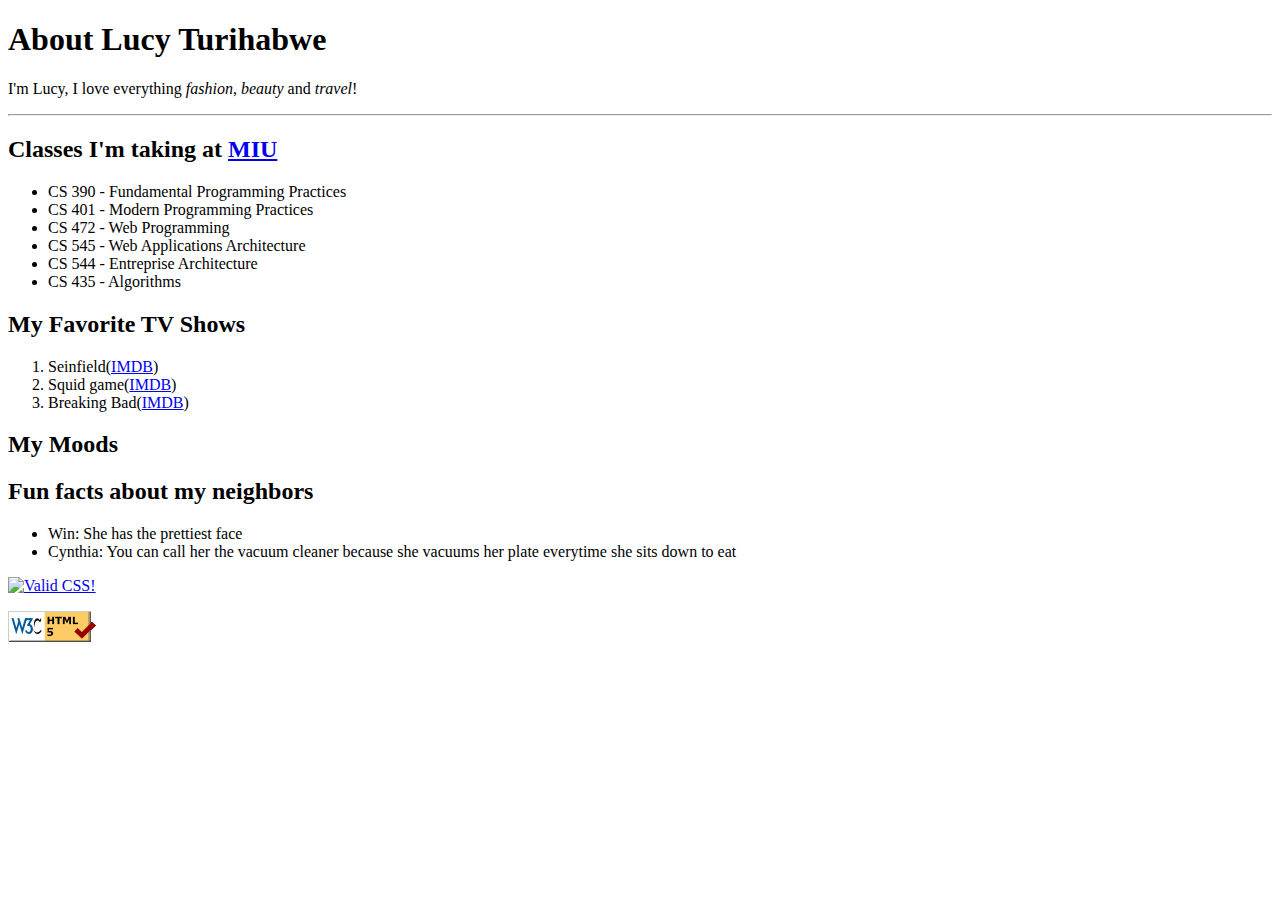
==== aboutme.html @ c901f190 "Create aboutme.html" ====
<!DOCTYPE html>
<html lang="en">
  <head>
    <meta charset="UTF-8" />
    <meta http-equiv="X-UA-Compatible" content="IE=edge" />
    <meta name="viewport" content="width=device-width, initial-scale=1.0" />
    <title>About me</title>
    <link href="styleme.css" type="text/css" rel="stylesheet" />
  </head>
  <body>
    <h1>About Lucy Turihabwe</h1>
    <p>
      I'm Lucy, I love everything <em>fashion</em>, <em>beauty</em> and
      <em>travel</em>!
    </p>
    <hr />
    <h2>
      Classes I'm taking at <a href="https://www.miu.edu/home-page">MIU</a>
    </h2>
    <ul>
      <li>CS 390 - Fundamental Programming Practices</li>
      <li>CS 401 - Modern Programming Practices</li>
      <li>CS 472 - Web Programming</li>
      <li>CS 545 - Web Applications Architecture</li>
      <li>CS 544 - Entreprise Architecture</li>
      <li>CS 435 - Algorithms</li>
    </ul>
    <h2>My Favorite TV Shows</h2>
    <ol>
      <li>
        Seinfield(<a href="https://www.imdb.com/title/tt0098904/">IMDB</a>)
      </li>
      <li>
        Squid game(<a href="https://www.netflix.com/title/81040344">IMDB</a>)
      </li>
      <li>
        Breaking Bad(<a href="https://www.imdb.com/title/tt0903747/">IMDB</a>)
      </li>
    </ol>
    <h2>My Moods</h2>
    <h2>Fun facts about my neighbors</h2>
    <ul>
      <li>Win: She has the prettiest face</li>
      <li>
        Cynthia: You can call her the vacuum cleaner because she vacuums her
        plate everytime she sits down to eat
      </li>
    </ul>
    <p>
      <a href="http://jigsaw.w3.org/css-validator/check/referer">
        <img
          style="border: 0; width: 88px; height: 31px"
          src="http://jigsaw.w3.org/css-validator/images/vcss"
          alt="Valid CSS!"
        />
      </a>
    </p>
    <p>
      <a href="https://validator.w3.org/nu/?doc=https://lturihabwe.github.io">
        <img src="images/w3c-html (1).jpg" alt="html validator"
      /></a>
    </p>
  </body>
</html>
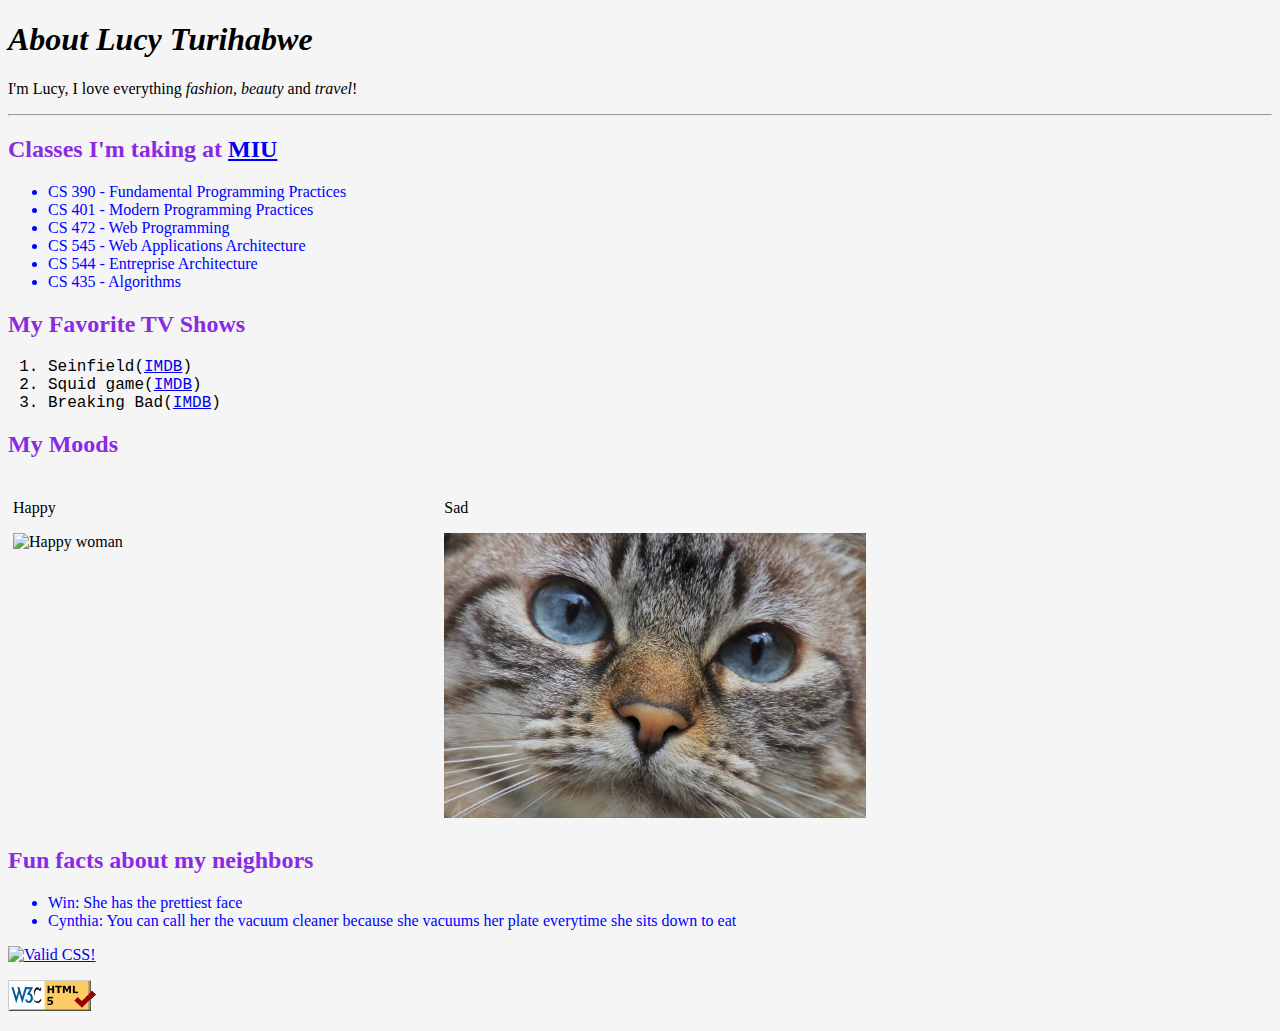
==== commit b3edcb61: "Update aboutme.html" ====
--- a/aboutme.html
+++ b/aboutme.html
@@ -38,6 +38,24 @@
       </li>
     </ol>
     <h2>My Moods</h2>
+    <div class="row">
+      <div class="column">
+        <p>Happy</p>
+        <img
+          src="images/jessica-felicio-kgv0t4pI1T4-unsplash.jpg"
+          alt="Happy woman"
+          style="width: 100%"
+        />
+      </div>
+      <div class="column">
+        <p>Sad</p>
+        <img
+          src="images/cat-6463240_1280.jpg"
+          alt="Sad cat"
+          style="width: 100%"
+        />
+      </div>
+    </div>
     <h2>Fun facts about my neighbors</h2>
     <ul>
       <li>Win: She has the prettiest face</li>
@@ -57,7 +75,7 @@
     </p>
     <p>
       <a href="https://validator.w3.org/nu/?doc=https://lturihabwe.github.io">
-        <img src="images/w3c-html (1).jpg" alt="html validator"
+        <img src="images/w3c-html.jpg" alt="html validator"
       /></a>
     </p>
   </body>
--- a/styleme.css
+++ b/styleme.css
@@ -0,0 +1,34 @@
+ul {
+  color: blue;
+}
+
+h2 {
+  color: blueviolet;
+}
+
+h1 {
+  font-family: Georgia;
+  font-weight: bold;
+  font-style: italic;
+}
+
+ol {
+  font-family: "Courier New", Courier, monospace;
+}
+
+* {
+  background-color: whitesmoke;
+}
+
+.column {
+  float: left;
+  width: 33.33%;
+  padding: 5px;
+}
+
+/* Clear floats after image containers */
+.row::after {
+  content: "";
+  clear: both;
+  display: table;
+}
